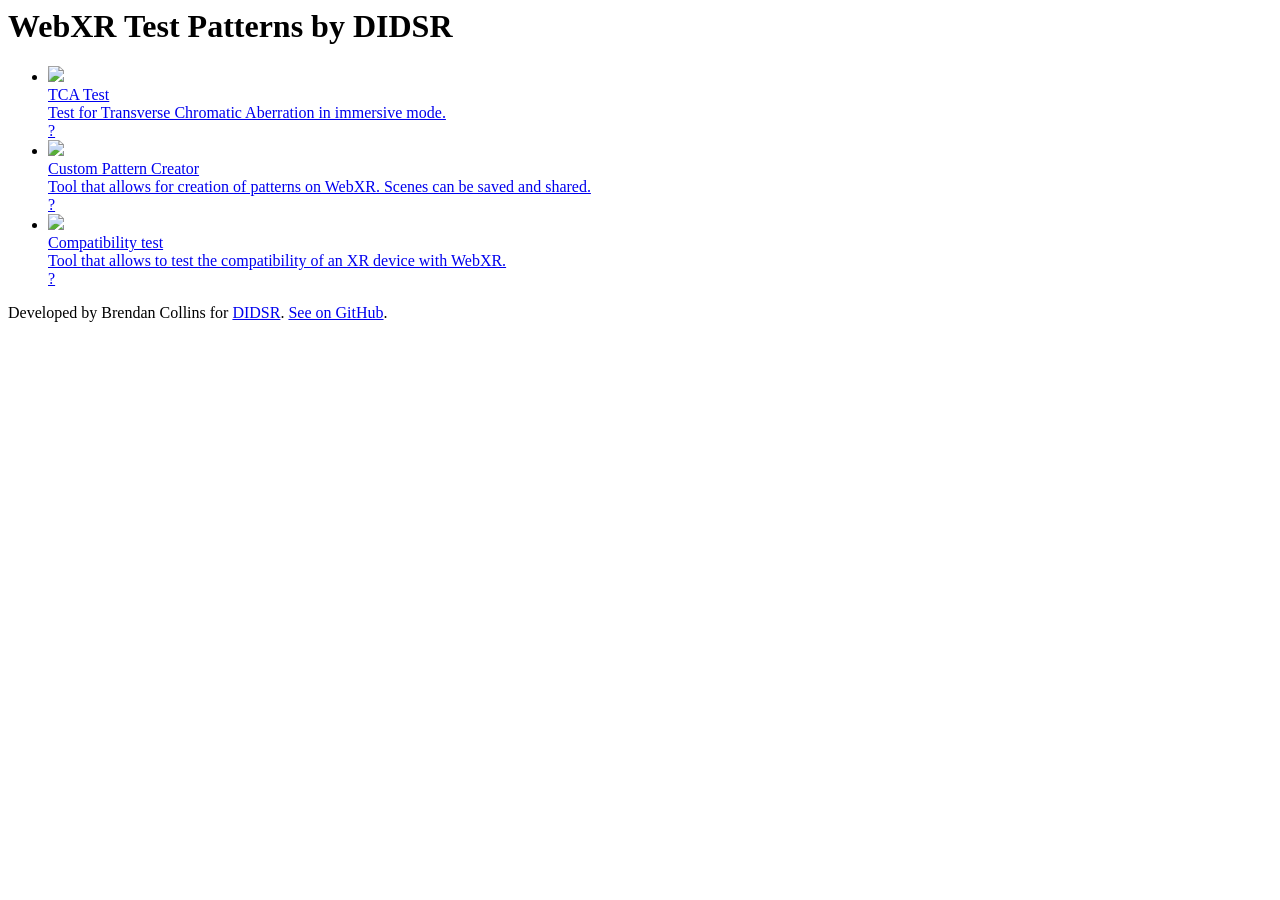
==== index.html @ 78fe55c4 "Update documentation" ====
<html>

<head>
    <meta charset="utf-8">
    <link href="style.css" rel="stylesheet">
    <title>WebXR Tools | DIDSR</title>
</head>

<body>
    <h1>WebXR Test Patterns by DIDSR</h1>
    <ul id="menu">
        <li>
            <a href="./TCA/"><img src="Images/tca-menu.jpg">
                <div class="title">TCA Test</div>
                <div class="description">Test for Transverse Chromatic Aberration in immersive mode.</div>
            </a>
            <a class="instructions" href="https://github.com/DIDSR/WebXR-tools/tree/main/TCA"
                title="See instructions">?</a>
        </li>
        <li>
            <a href="./Custom/"><img src="Images/patternGenerator.PNG">
                <div class="title">Custom Pattern Creator</div>
                <div class="description">Tool that allows for creation of patterns on WebXR. Scenes can be
                    saved and shared.
                </div>
            </a>
            <a class="instructions" href="https://github.com/DIDSR/WebXR-tools/tree/main/Custom"
                title="See instructions">?</a>
        </li>
        <li>
            <a href="./Compatibility/"><img src="Images/compatibility_in_action.png">
                <div class="title">Compatibility test</div>
                <div class="description">Tool that allows to test the compatibility of an XR device with WebXR.
                </div>
            </a>
            <a class="instructions" href="https://github.com/DIDSR/WebXR-tools/tree/main/Compatibility"
                title="See instructions">?</a>
        </li>
    </ul>

    <div id="authors">Developed by Brendan Collins for <a href="https://github.com/DIDSR">DIDSR</a>. <a
            href="https://github.com/DIDSR/WebXR-tools">See on GitHub</a>.</div>
</body>

</html>
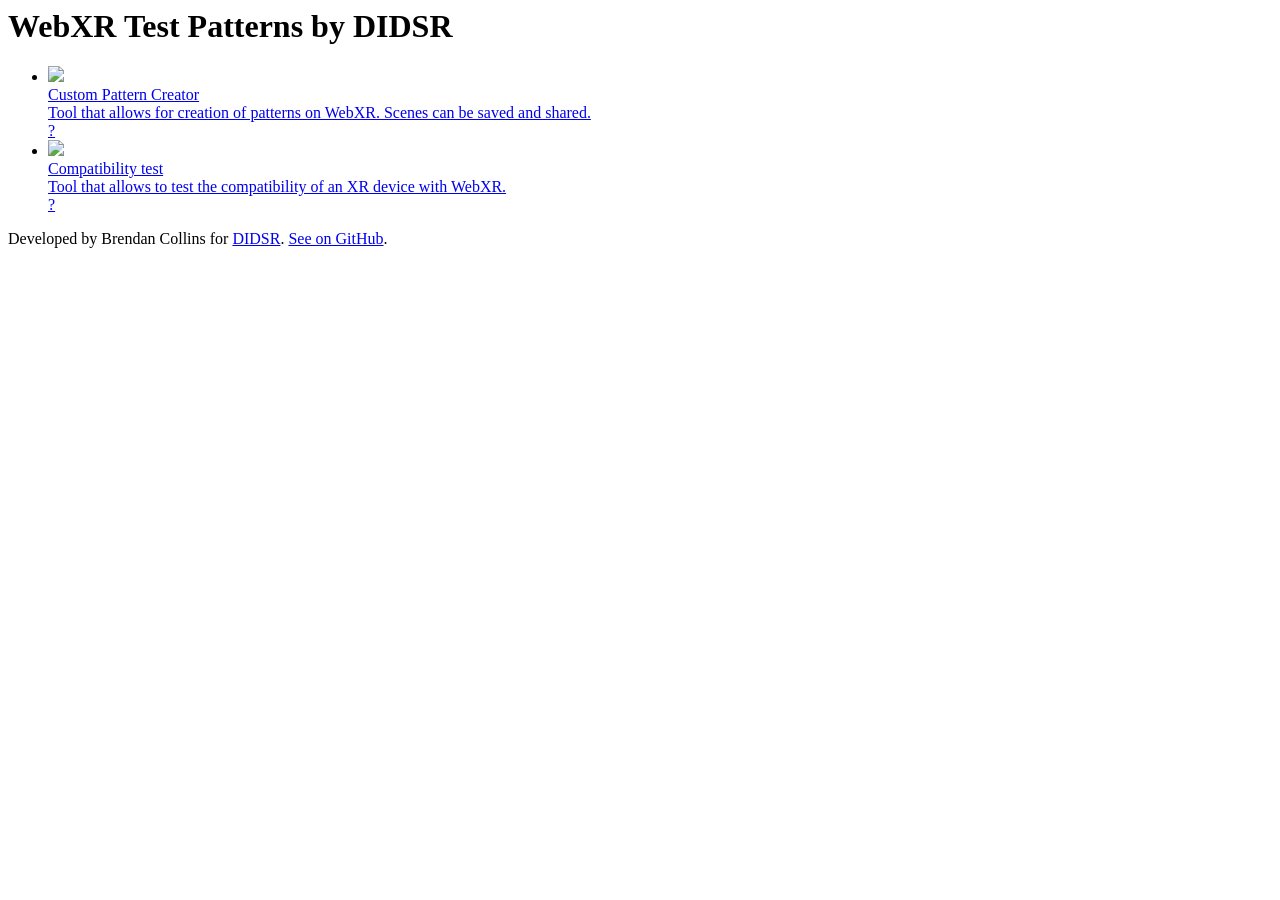
==== commit 79c9f76e: "Update documentation" ====
--- a/index.html
+++ b/index.html
@@ -9,14 +9,14 @@
 <body>
     <h1>WebXR Test Patterns by DIDSR</h1>
     <ul id="menu">
-        <li>
+        <!--<li>
             <a href="./TCA/"><img src="Images/tca-menu.jpg">
                 <div class="title">TCA Test</div>
                 <div class="description">Test for Transverse Chromatic Aberration in immersive mode.</div>
             </a>
             <a class="instructions" href="https://github.com/DIDSR/WebXR-tools/tree/main/TCA"
                 title="See instructions">?</a>
-        </li>
+        </li>-->
         <li>
             <a href="./Custom/"><img src="Images/patternGenerator.PNG">
                 <div class="title">Custom Pattern Creator</div>
@@ -42,4 +42,4 @@
             href="https://github.com/DIDSR/WebXR-tools">See on GitHub</a>.</div>
 </body>
 
-</html>+</html>
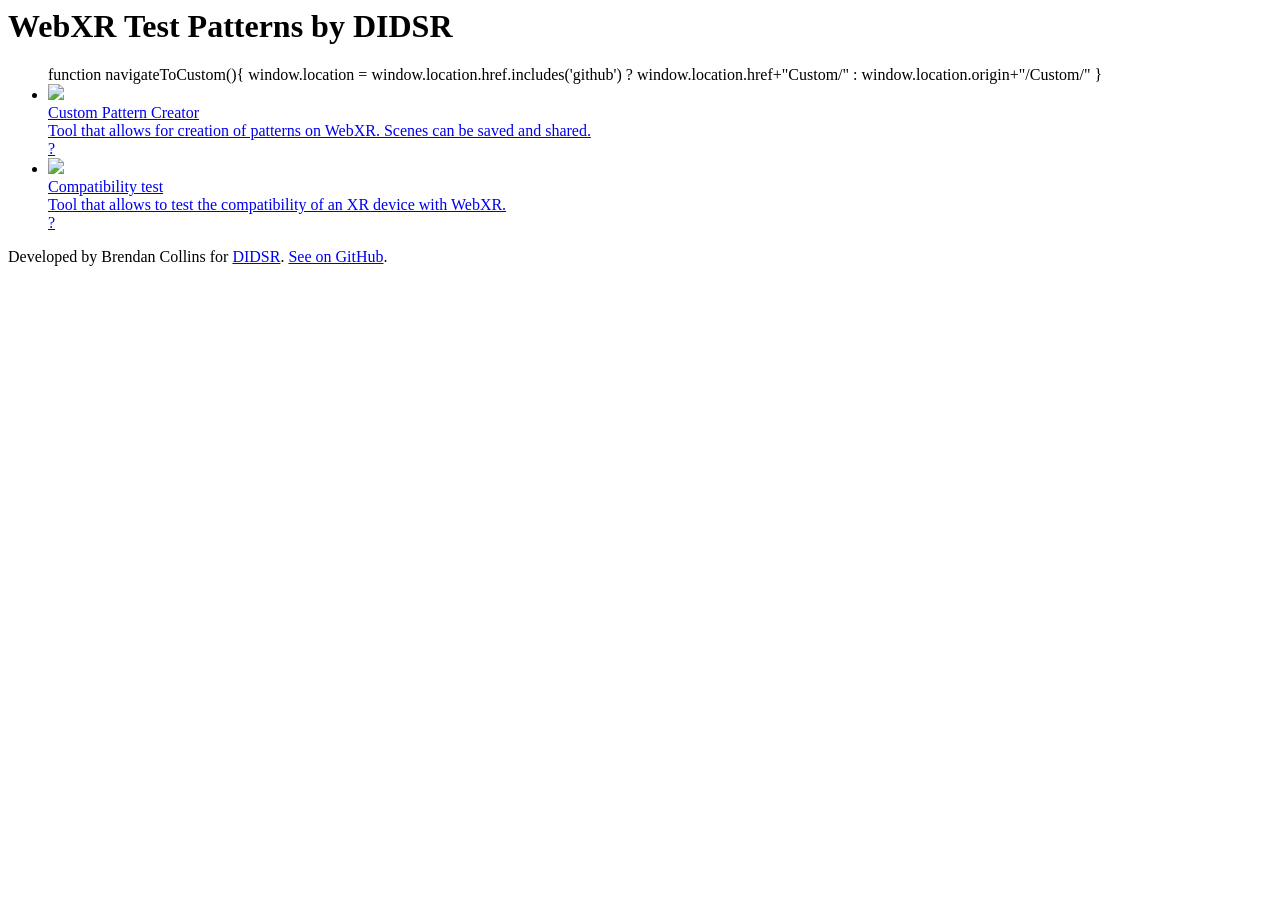
==== commit cd005535: "Updated index.html" ====
--- a/index.html
+++ b/index.html
@@ -17,8 +17,11 @@
             <a class="instructions" href="https://github.com/DIDSR/WebXR-tools/tree/main/TCA"
                 title="See instructions">?</a>
         </li>-->
+        function navigateToCustom(){
+            window.location = window.location.href.includes('github') ? window.location.href+"Custom/" : window.location.origin+"/Custom/"
+        }
         <li>
-            <a href="./Custom/"><img src="Images/patternGenerator.PNG">
+            <a href="./Custom/index.html"><img src="Images/patternGenerator.PNG" onclick="">
                 <div class="title">Custom Pattern Creator</div>
                 <div class="description">Tool that allows for creation of patterns on WebXR. Scenes can be
                     saved and shared.
@@ -28,7 +31,7 @@
                 title="See instructions">?</a>
         </li>
         <li>
-            <a href="./Compatibility/"><img src="Images/compatibility_in_action.png">
+            <a href="./Compatibility/.index.html"><img src="Images/compatibility_in_action.png">
                 <div class="title">Compatibility test</div>
                 <div class="description">Tool that allows to test the compatibility of an XR device with WebXR.
                 </div>
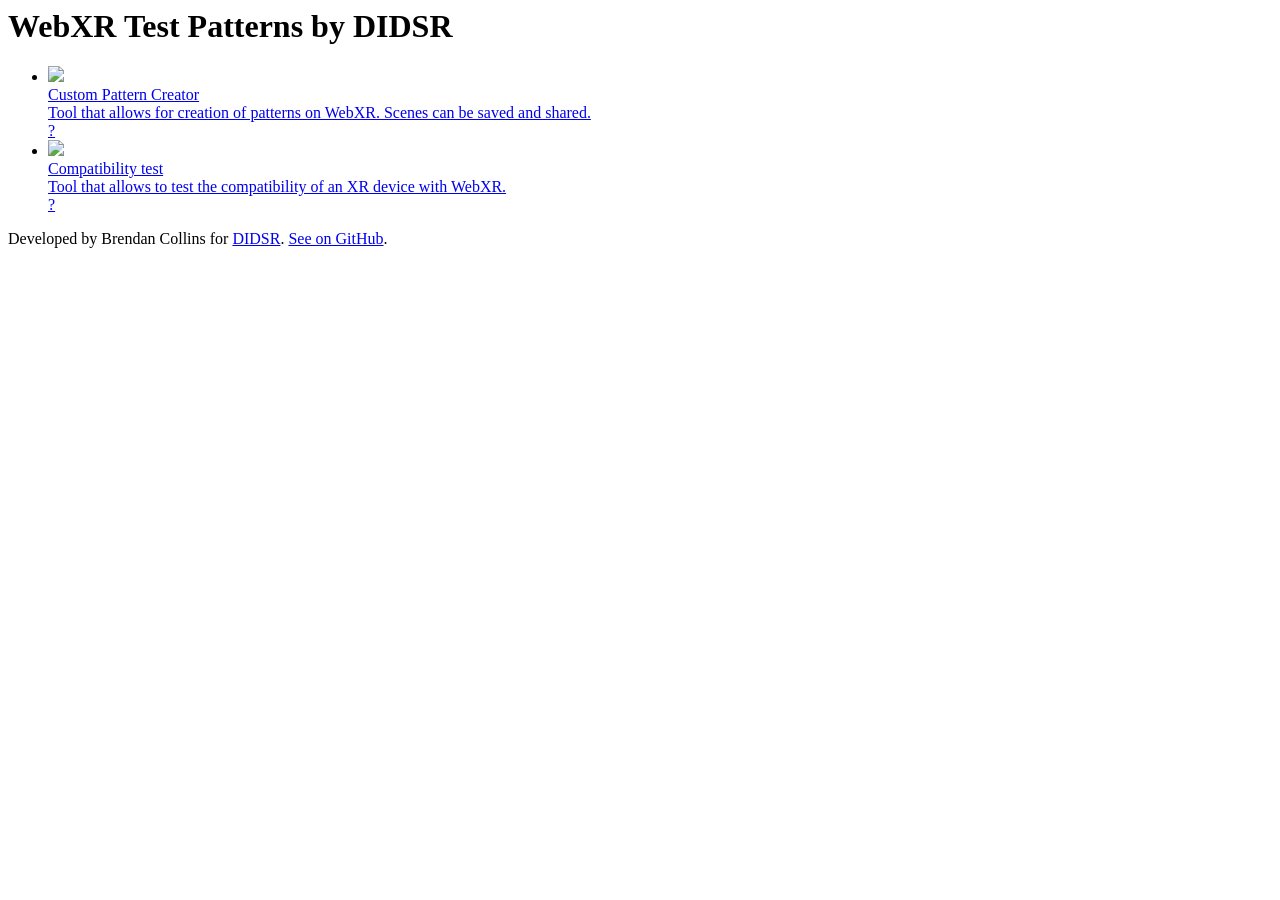
==== commit 2ceb0da4: "Update documentation" ====
--- a/index.html
+++ b/index.html
@@ -17,11 +17,8 @@
             <a class="instructions" href="https://github.com/DIDSR/WebXR-tools/tree/main/TCA"
                 title="See instructions">?</a>
         </li>-->
-        function navigateToCustom(){
-            window.location = window.location.href.includes('github') ? window.location.href+"Custom/" : window.location.origin+"/Custom/"
-        }
         <li>
-            <a href="./Custom/index.html"><img src="Images/patternGenerator.PNG" onclick="">
+            <a href="./Custom/index.html"><img src="Images/patternGenerator.PNG">
                 <div class="title">Custom Pattern Creator</div>
                 <div class="description">Tool that allows for creation of patterns on WebXR. Scenes can be
                     saved and shared.
@@ -31,7 +28,7 @@
                 title="See instructions">?</a>
         </li>
         <li>
-            <a href="./Compatibility/.index.html"><img src="Images/compatibility_in_action.png">
+            <a href="./Compatibility/index.html"><img src="Images/compatibility_in_action.png">
                 <div class="title">Compatibility test</div>
                 <div class="description">Tool that allows to test the compatibility of an XR device with WebXR.
                 </div>
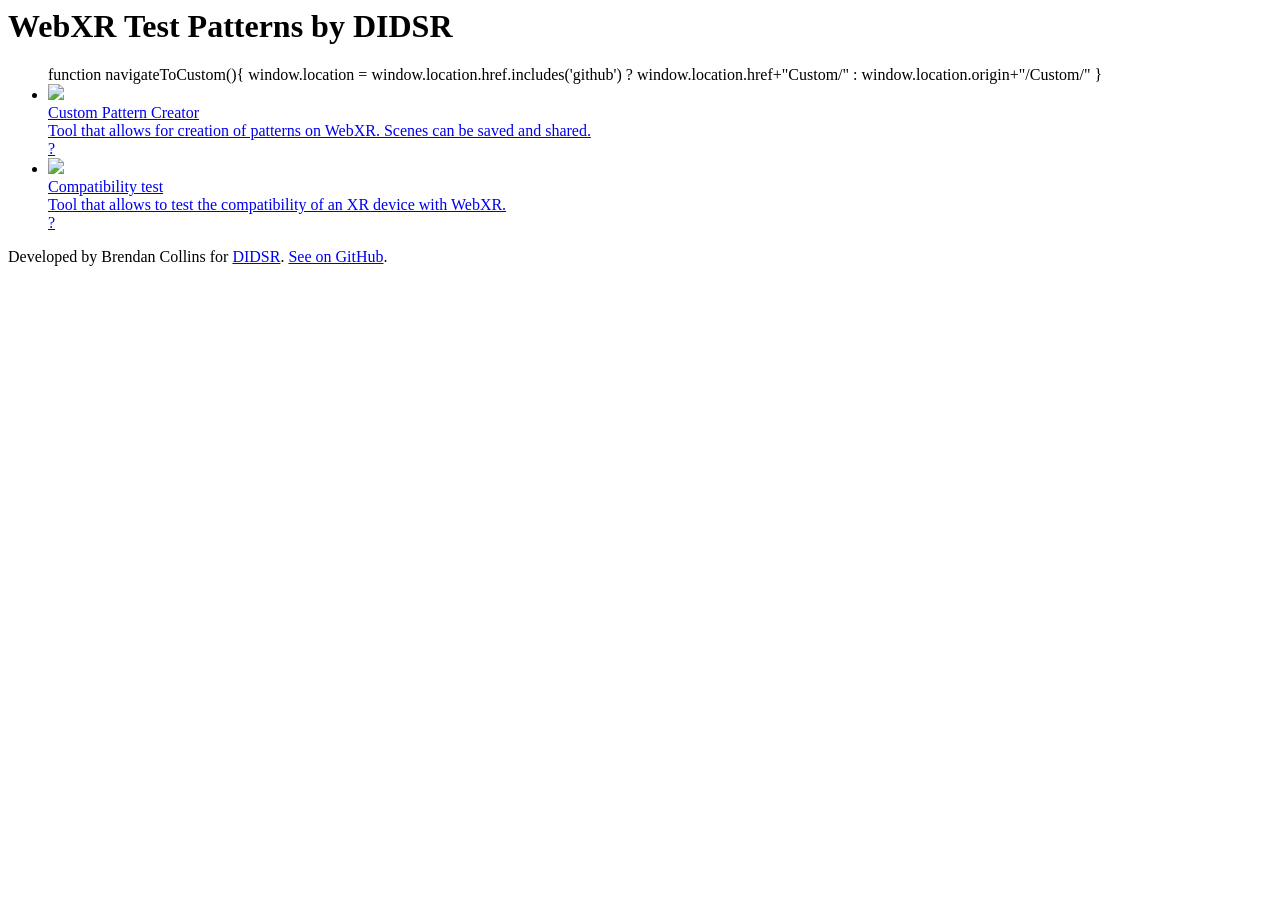
==== commit 963ec5f9: "Update documentation" ====
--- a/index.html
+++ b/index.html
@@ -17,8 +17,11 @@
             <a class="instructions" href="https://github.com/DIDSR/WebXR-tools/tree/main/TCA"
                 title="See instructions">?</a>
         </li>-->
+        function navigateToCustom(){
+            window.location = window.location.href.includes('github') ? window.location.href+"Custom/" : window.location.origin+"/Custom/"
+        }
         <li>
-            <a href="./Custom/index.html"><img src="Images/patternGenerator.PNG">
+            <a href="./Custom/index.html"><img src="Images/patternGenerator.PNG" onclick="">
                 <div class="title">Custom Pattern Creator</div>
                 <div class="description">Tool that allows for creation of patterns on WebXR. Scenes can be
                     saved and shared.
@@ -28,7 +31,7 @@
                 title="See instructions">?</a>
         </li>
         <li>
-            <a href="./Compatibility/index.html"><img src="Images/compatibility_in_action.png">
+            <a href="./Compatibility/.index.html"><img src="Images/compatibility_in_action.png">
                 <div class="title">Compatibility test</div>
                 <div class="description">Tool that allows to test the compatibility of an XR device with WebXR.
                 </div>
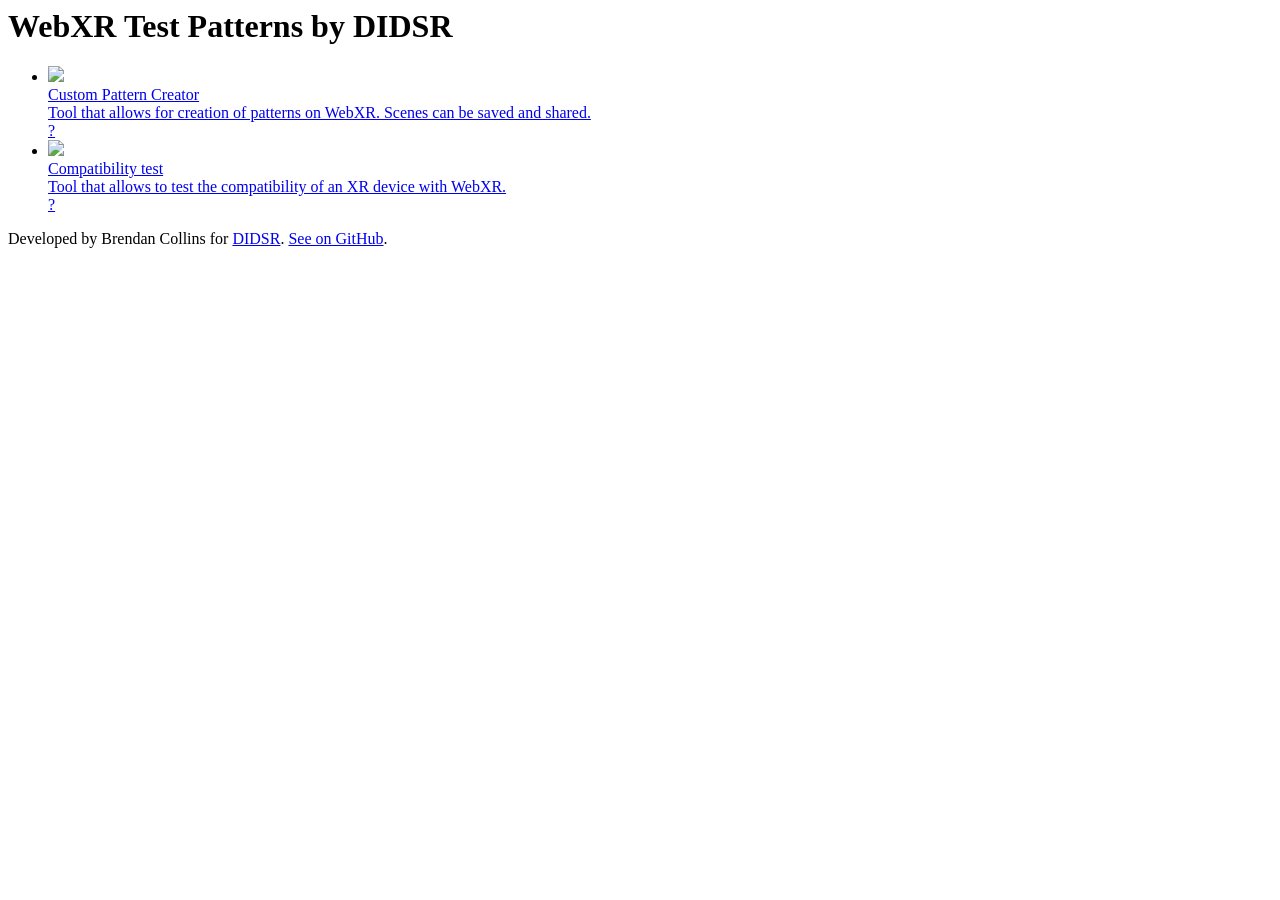
==== commit 66dc2257: "Update documentation" ====
--- a/index.html
+++ b/index.html
@@ -17,21 +17,18 @@
             <a class="instructions" href="https://github.com/DIDSR/WebXR-tools/tree/main/TCA"
                 title="See instructions">?</a>
         </li>-->
-        function navigateToCustom(){
-            window.location = window.location.href.includes('github') ? window.location.href+"Custom/" : window.location.origin+"/Custom/"
-        }
         <li>
-            <a href="./Custom/index.html"><img src="Images/patternGenerator.PNG" onclick="">
+            <a href="./Custom/index.html"><img src="Images/patternGenerator.PNG">
                 <div class="title">Custom Pattern Creator</div>
                 <div class="description">Tool that allows for creation of patterns on WebXR. Scenes can be
                     saved and shared.
                 </div>
             </a>
-            <a class="instructions" href="https://github.com/DIDSR/WebXR-tools/tree/main/Custom"
+            <a class="instructions" href="https://didsr.github.io/WebXR-tools/Custom/doc/"
                 title="See instructions">?</a>
         </li>
         <li>
-            <a href="./Compatibility/.index.html"><img src="Images/compatibility_in_action.png">
+            <a href="./Compatibility/index.html"><img src="Images/compatibility_in_action.png">
                 <div class="title">Compatibility test</div>
                 <div class="description">Tool that allows to test the compatibility of an XR device with WebXR.
                 </div>
